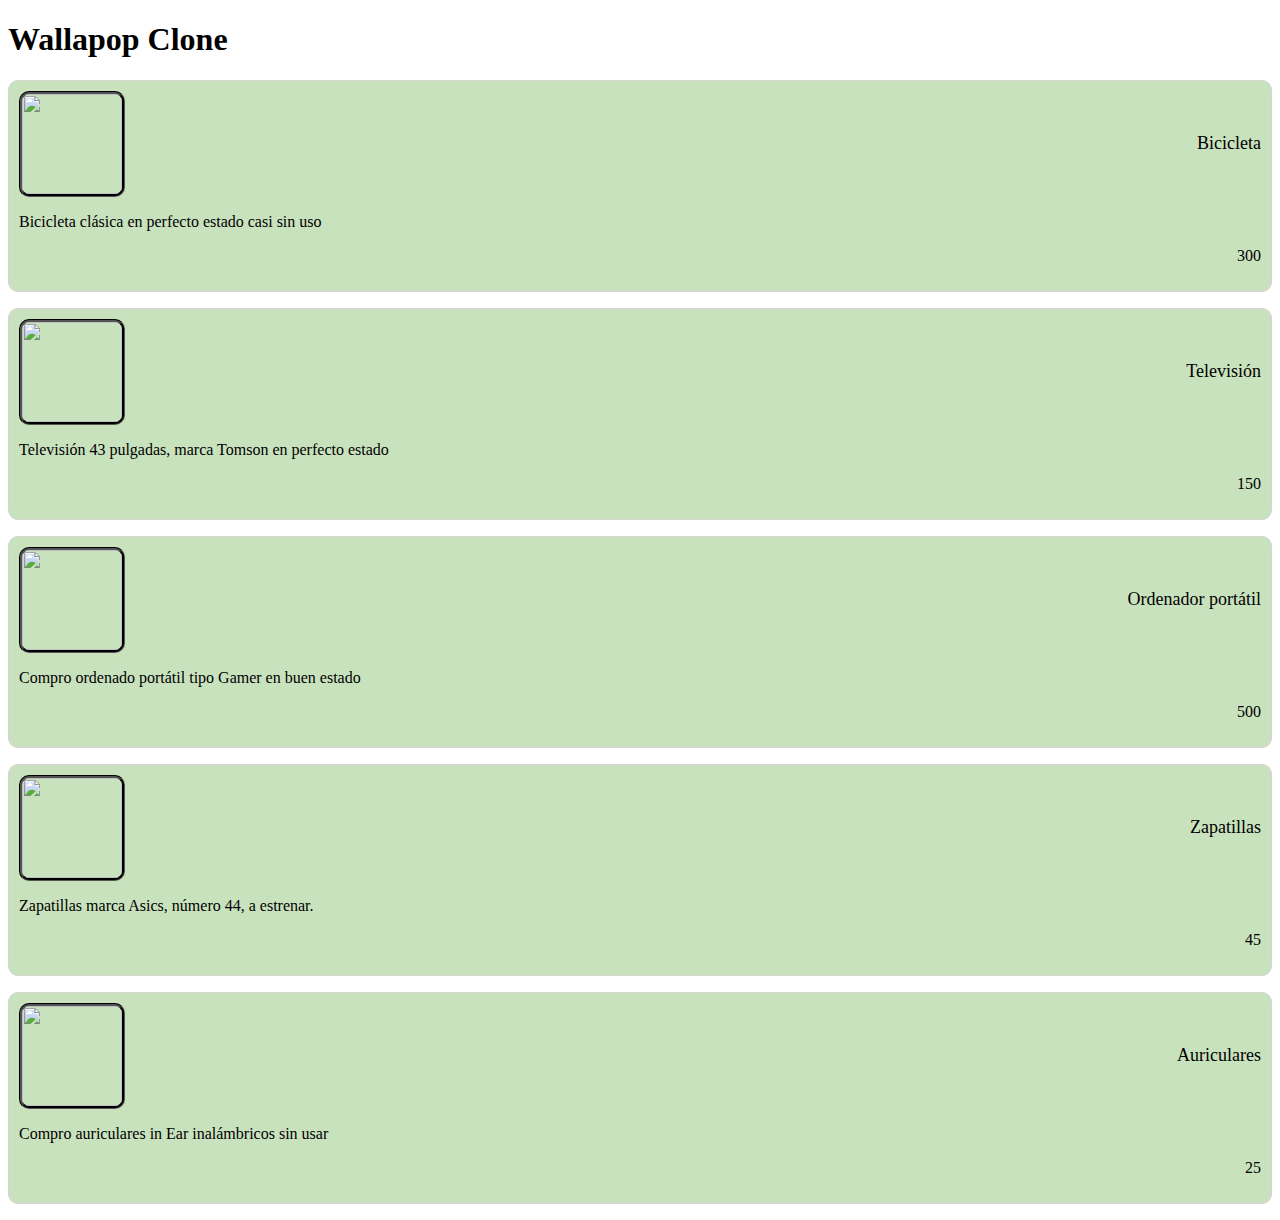
==== index.html @ 4d932b11 "add styles to adverts" ====
<!DOCTYPE html>
<html lang="en">
<head>
    <meta charset="UTF-8">
    <meta http-equiv="X-UA-Compatible" content="IE=edge">
    <meta name="viewport" content="width=device-width, initial-scale=1.0">
    <title>Wallapop-Clone</title>
    <link rel="stylesheet" href="./advert-list/advertStyle.css">
</head>
<body>
    <h1>Wallapop Clone</h1>
    <section class="wallapop-list"></section>
    <script type="module" src="./index.js"></script>
</body>
</html>
---- advert-list/advertStyle.css ----
.advert {
    border: solid 1px lightgray;
    background-color: rgb(201, 226, 190);
    border-radius: 10px;
    margin-bottom: 1rem;
    padding: 10px;
}

.advert .adv-title {
    display: flex;
    justify-content:space-between;   
    align-items: center;
    font-size: large;
    font-;
   
}

.advert img {
    width: 100px;
    height: 100px;
    border-radius: 10px;
    border-color: black;
    border-style:groove;
}
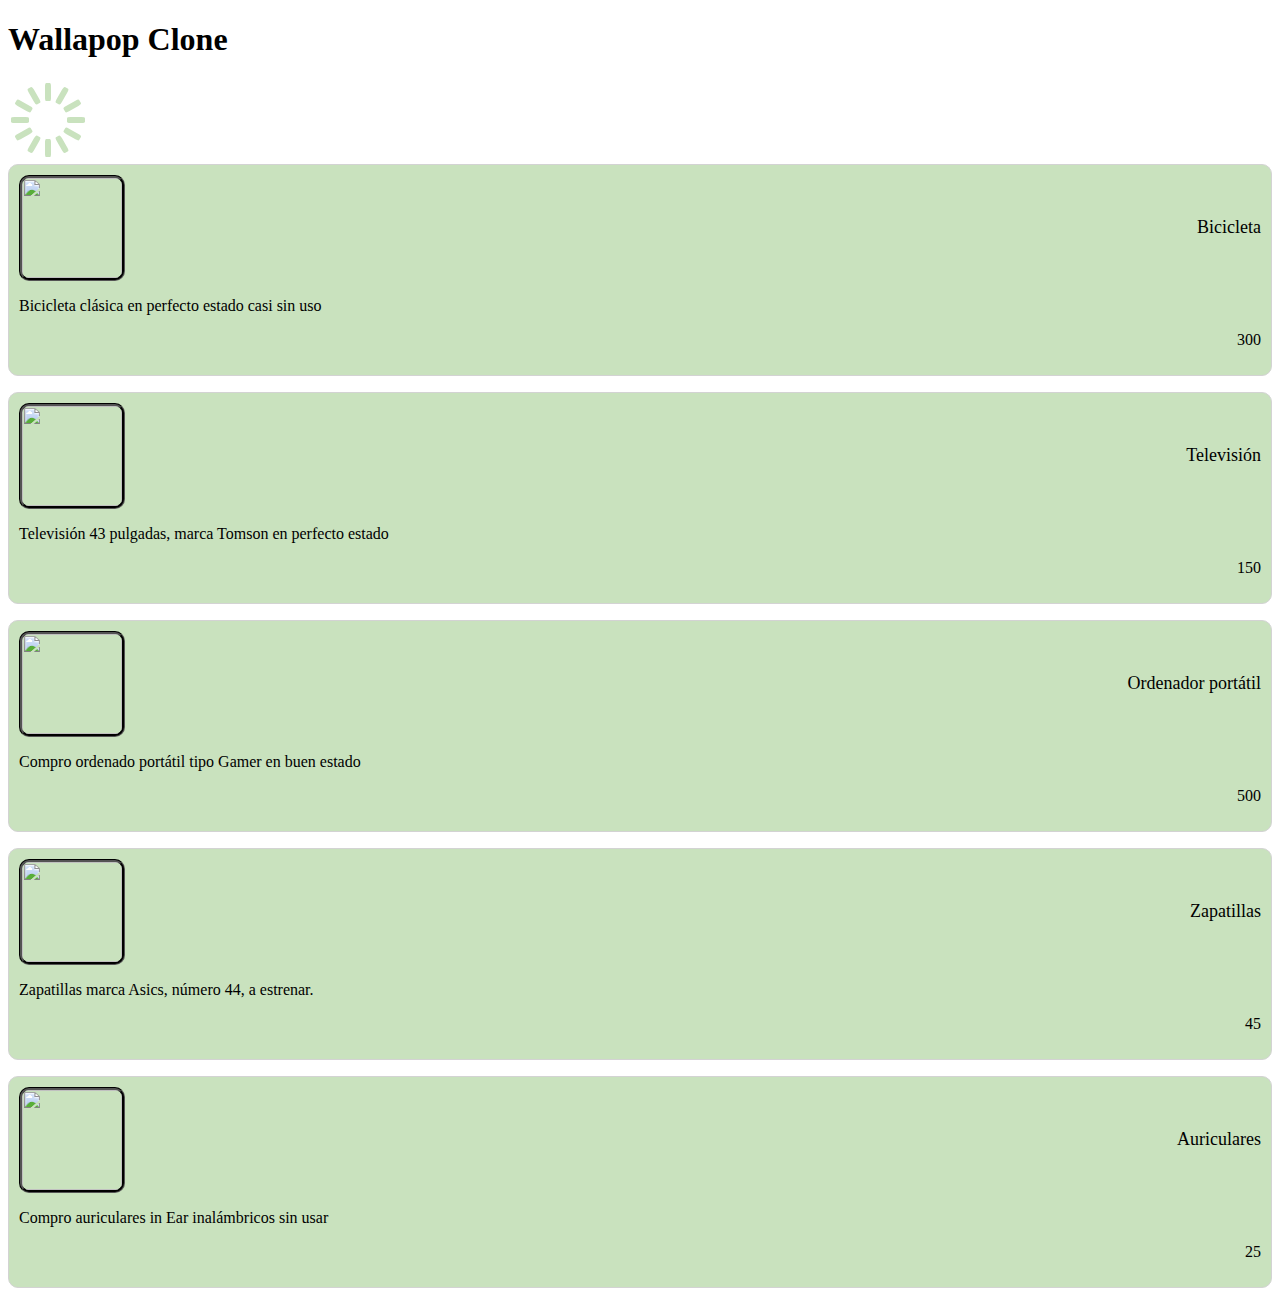
==== commit d5b99b99: "add spinner" ====
--- a/index.html
+++ b/index.html
@@ -6,10 +6,14 @@
     <meta name="viewport" content="width=device-width, initial-scale=1.0">
     <title>Wallapop-Clone</title>
     <link rel="stylesheet" href="./advert-list/advertStyle.css">
+    <link rel="stylesheet" href="./styles/spinner.css">
 </head>
 <body>
     <h1>Wallapop Clone</h1>
+    <div class="lds-spinner"><div></div><div></div><div></div><div></div><div></div><div></div><div></div><div></div><div></div><div></div><div></div><div></div></div>
     <section class="wallapop-list"></section>
     <script type="module" src="./index.js"></script>
 </body>
-</html>+</html>
+
+
--- a/advert-list/advertStyle.css
+++ b/advert-list/advertStyle.css
@@ -11,7 +11,7 @@
     justify-content:space-between;   
     align-items: center;
     font-size: large;
-    font-;
+    
    
 }
 
--- a/styles/spinner.css
+++ b/styles/spinner.css
@@ -0,0 +1,79 @@
+.lds-spinner {
+    color: official;
+    display: inline-block;
+    position: relative;
+    width: 80px;
+    height: 80px;
+  }
+  .lds-spinner div {
+    transform-origin: 40px 40px;
+    animation: lds-spinner 1.2s linear infinite;
+  }
+  .lds-spinner div:after {
+    content: " ";
+    display: block;
+    position: absolute;
+    top: 3px;
+    left: 37px;
+    width: 6px;
+    height: 18px;
+    border-radius: 20%;
+    background: rgb(201, 226, 190);;
+  }
+  .lds-spinner div:nth-child(1) {
+    transform: rotate(0deg);
+    animation-delay: -1.1s;
+  }
+  .lds-spinner div:nth-child(2) {
+    transform: rotate(30deg);
+    animation-delay: -1s;
+  }
+  .lds-spinner div:nth-child(3) {
+    transform: rotate(60deg);
+    animation-delay: -0.9s;
+  }
+  .lds-spinner div:nth-child(4) {
+    transform: rotate(90deg);
+    animation-delay: -0.8s;
+  }
+  .lds-spinner div:nth-child(5) {
+    transform: rotate(120deg);
+    animation-delay: -0.7s;
+  }
+  .lds-spinner div:nth-child(6) {
+    transform: rotate(150deg);
+    animation-delay: -0.6s;
+  }
+  .lds-spinner div:nth-child(7) {
+    transform: rotate(180deg);
+    animation-delay: -0.5s;
+  }
+  .lds-spinner div:nth-child(8) {
+    transform: rotate(210deg);
+    animation-delay: -0.4s;
+  }
+  .lds-spinner div:nth-child(9) {
+    transform: rotate(240deg);
+    animation-delay: -0.3s;
+  }
+  .lds-spinner div:nth-child(10) {
+    transform: rotate(270deg);
+    animation-delay: -0.2s;
+  }
+  .lds-spinner div:nth-child(11) {
+    transform: rotate(300deg);
+    animation-delay: -0.1s;
+  }
+  .lds-spinner div:nth-child(12) {
+    transform: rotate(330deg);
+    animation-delay: 0s;
+  }
+  @keyframes lds-spinner {
+    0% {
+      opacity: 1;
+    }
+    100% {
+      opacity: 0;
+    }
+  }
+  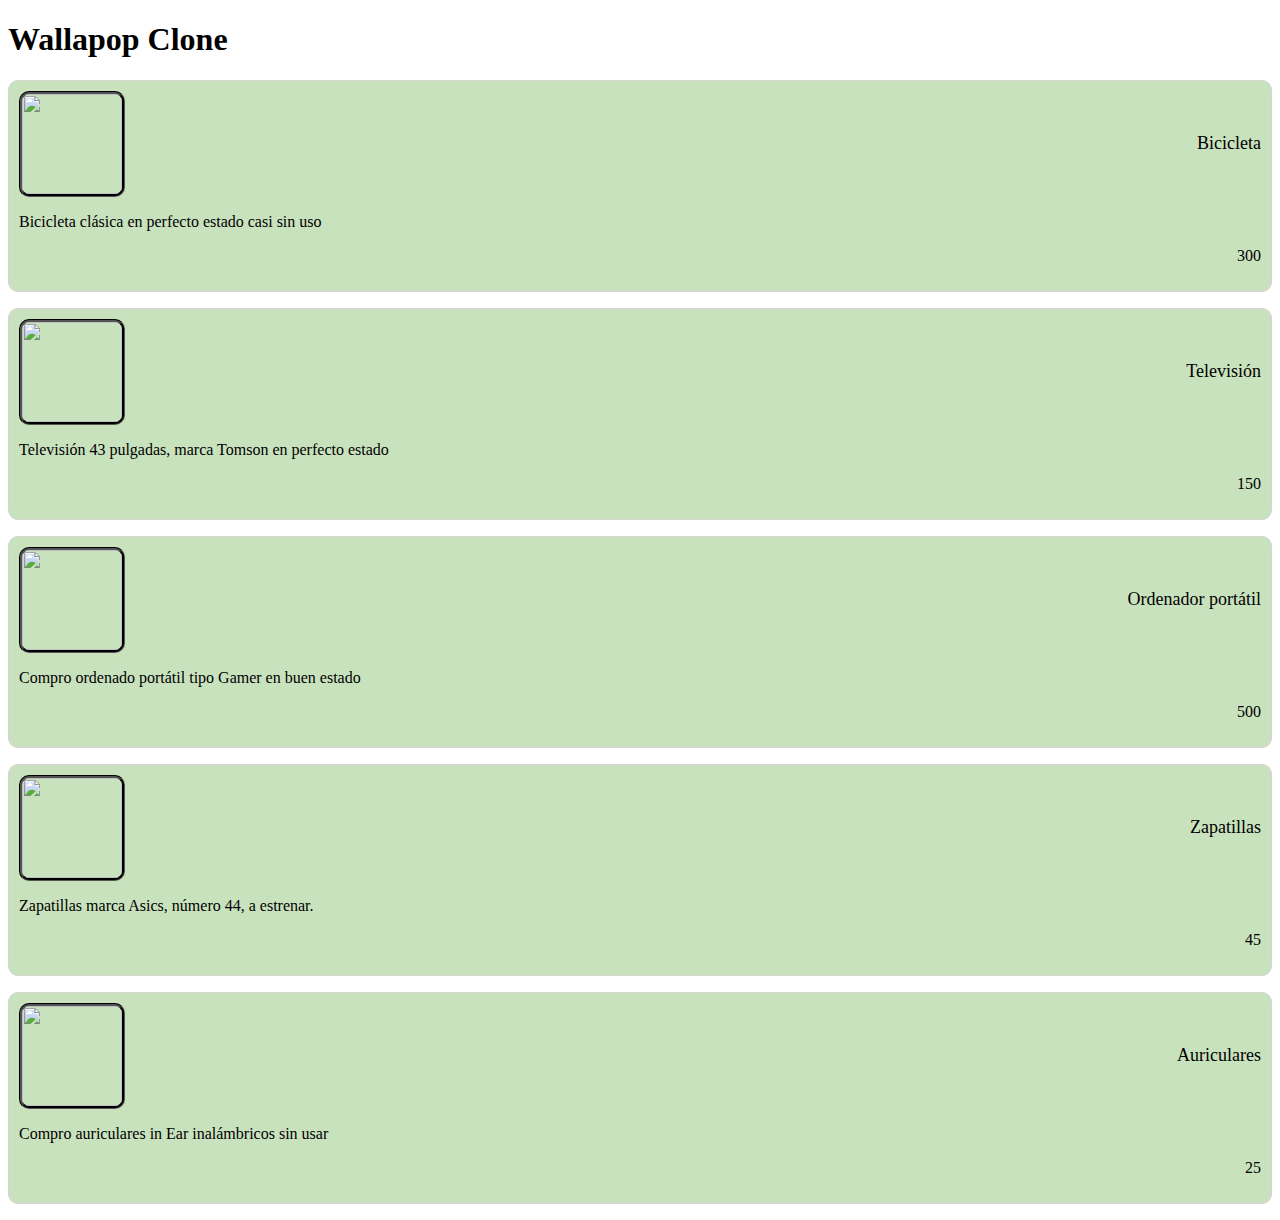
==== commit 03d2f4ba: "add spinner" ====
--- a/index.html
+++ b/index.html
@@ -10,7 +10,7 @@
 </head>
 <body>
     <h1>Wallapop Clone</h1>
-    <div class="lds-spinner"><div></div><div></div><div></div><div></div><div></div><div></div><div></div><div></div><div></div><div></div><div></div><div></div></div>
+
     <section class="wallapop-list"></section>
     <script type="module" src="./index.js"></script>
 </body>
--- a/styles/spinner.css
+++ b/styles/spinner.css
@@ -1,79 +1,83 @@
 .lds-spinner {
-    color: official;
-    display: inline-block;
-    position: relative;
-    width: 80px;
-    height: 80px;
+  color: official;
+  display: inline-block;
+  padding-left: 48%;
+  position: relative;
+  width: 80px;
+  height: 80px;
+}
+.lds-spinner.hide {
+  display: none;
+}
+
+.lds-spinner div {
+  transform-origin: 40px 40px;
+  animation: lds-spinner 1.2s linear infinite;
+}
+.lds-spinner div:after {
+  content: " ";
+  display: block;
+  position: absolute;
+  top: 3px;
+  left: 37px;
+  width: 6px;
+  height: 18px;
+  border-radius: 20%;
+  background: rgb(201, 226, 190);
+}
+.lds-spinner div:nth-child(1) {
+  transform: rotate(0deg);
+  animation-delay: -1.1s;
+}
+.lds-spinner div:nth-child(2) {
+  transform: rotate(30deg);
+  animation-delay: -1s;
+}
+.lds-spinner div:nth-child(3) {
+  transform: rotate(60deg);
+  animation-delay: -0.9s;
+}
+.lds-spinner div:nth-child(4) {
+  transform: rotate(90deg);
+  animation-delay: -0.8s;
+}
+.lds-spinner div:nth-child(5) {
+  transform: rotate(120deg);
+  animation-delay: -0.7s;
+}
+.lds-spinner div:nth-child(6) {
+  transform: rotate(150deg);
+  animation-delay: -0.6s;
+}
+.lds-spinner div:nth-child(7) {
+  transform: rotate(180deg);
+  animation-delay: -0.5s;
+}
+.lds-spinner div:nth-child(8) {
+  transform: rotate(210deg);
+  animation-delay: -0.4s;
+}
+.lds-spinner div:nth-child(9) {
+  transform: rotate(240deg);
+  animation-delay: -0.3s;
+}
+.lds-spinner div:nth-child(10) {
+  transform: rotate(270deg);
+  animation-delay: -0.2s;
+}
+.lds-spinner div:nth-child(11) {
+  transform: rotate(300deg);
+  animation-delay: -0.1s;
+}
+.lds-spinner div:nth-child(12) {
+  transform: rotate(330deg);
+  animation-delay: 0s;
+}
+@keyframes lds-spinner {
+  0% {
+    opacity: 1;
   }
-  .lds-spinner div {
-    transform-origin: 40px 40px;
-    animation: lds-spinner 1.2s linear infinite;
+  100% {
+    opacity: 0;
   }
-  .lds-spinner div:after {
-    content: " ";
-    display: block;
-    position: absolute;
-    top: 3px;
-    left: 37px;
-    width: 6px;
-    height: 18px;
-    border-radius: 20%;
-    background: rgb(201, 226, 190);;
-  }
-  .lds-spinner div:nth-child(1) {
-    transform: rotate(0deg);
-    animation-delay: -1.1s;
-  }
-  .lds-spinner div:nth-child(2) {
-    transform: rotate(30deg);
-    animation-delay: -1s;
-  }
-  .lds-spinner div:nth-child(3) {
-    transform: rotate(60deg);
-    animation-delay: -0.9s;
-  }
-  .lds-spinner div:nth-child(4) {
-    transform: rotate(90deg);
-    animation-delay: -0.8s;
-  }
-  .lds-spinner div:nth-child(5) {
-    transform: rotate(120deg);
-    animation-delay: -0.7s;
-  }
-  .lds-spinner div:nth-child(6) {
-    transform: rotate(150deg);
-    animation-delay: -0.6s;
-  }
-  .lds-spinner div:nth-child(7) {
-    transform: rotate(180deg);
-    animation-delay: -0.5s;
-  }
-  .lds-spinner div:nth-child(8) {
-    transform: rotate(210deg);
-    animation-delay: -0.4s;
-  }
-  .lds-spinner div:nth-child(9) {
-    transform: rotate(240deg);
-    animation-delay: -0.3s;
-  }
-  .lds-spinner div:nth-child(10) {
-    transform: rotate(270deg);
-    animation-delay: -0.2s;
-  }
-  .lds-spinner div:nth-child(11) {
-    transform: rotate(300deg);
-    animation-delay: -0.1s;
-  }
-  .lds-spinner div:nth-child(12) {
-    transform: rotate(330deg);
-    animation-delay: 0s;
-  }
-  @keyframes lds-spinner {
-    0% {
-      opacity: 1;
-    }
-    100% {
-      opacity: 0;
-    }
-  }
-  +}
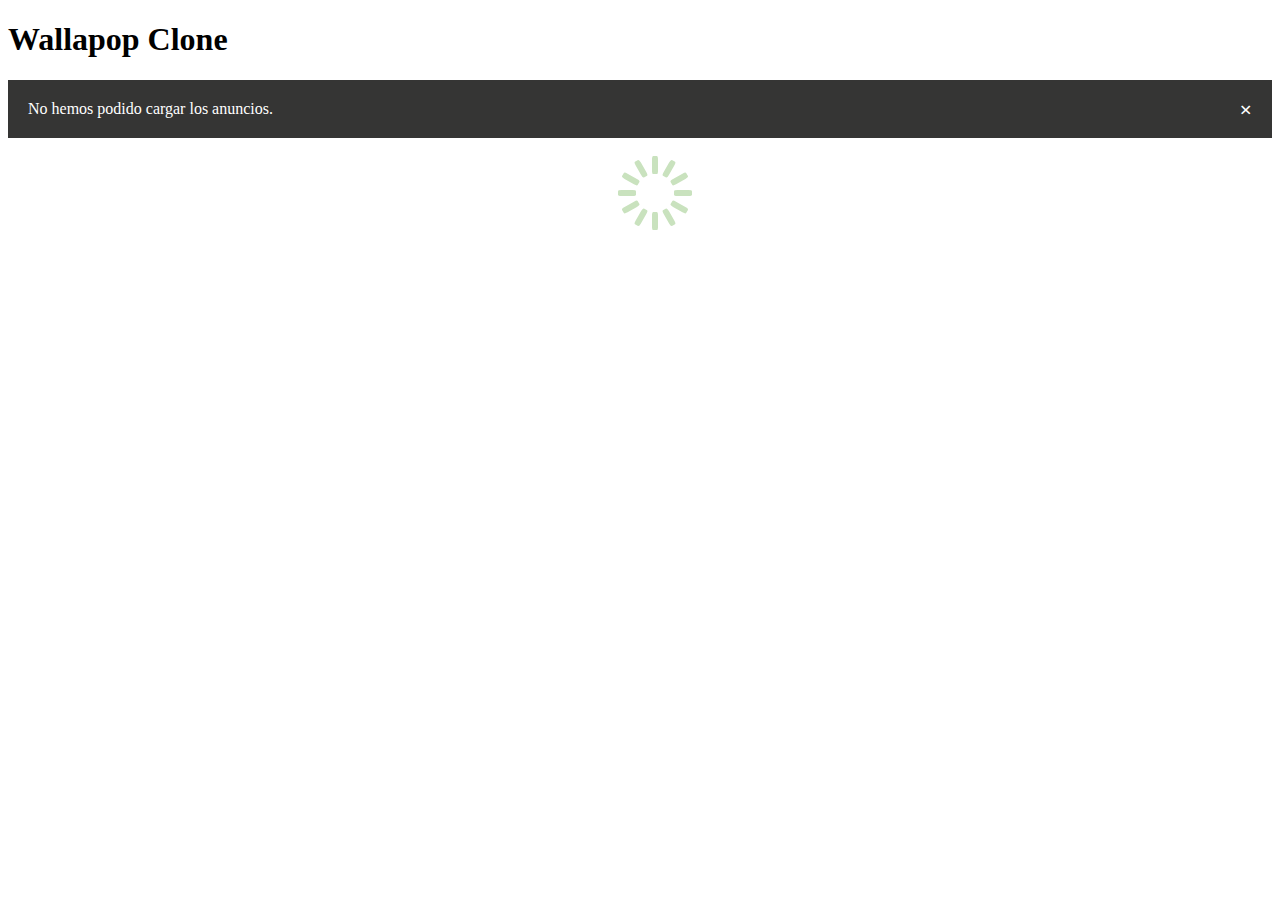
==== commit 8f2570d3: "add new notification controller" ====
--- a/index.html
+++ b/index.html
@@ -10,8 +10,8 @@
 </head>
 <body>
     <h1>Wallapop Clone</h1>
-
-    <section class="wallapop-list"></section>
+    <section class="notifications"></section>
+    <section class="wallapop-list"></section>    
     <script type="module" src="./index.js"></script>
 </body>
 </html>
--- a/advert-list/advertStyle.css
+++ b/advert-list/advertStyle.css
@@ -21,4 +21,45 @@
     border-radius: 10px;
     border-color: black;
     border-style:groove;
-}+}
+
+
+
+/* The alert message box */
+.alert {
+    padding: 20px;
+    background-color: #f44336; 
+    color: white;
+    margin-bottom: 15px;
+  }
+
+  .alert-ok {
+    padding: 20px;
+    background-color: rgb(201, 226, 190); 
+    color: white;
+    margin-bottom: 15px;
+  }  
+  
+  .alert-gray {
+    padding: 20px;
+    background-color: rgb(53, 53, 52); 
+    color: white;
+    margin-bottom: 15px;
+  }  
+  
+  /* The close button */
+  .closebtn {
+    margin-left: 15px;
+    color: white;
+    font-weight: bold;
+    float: right;
+    font-size: 22px;
+    line-height: 20px;
+    cursor: pointer;
+    transition: 0.3s;
+  }
+  
+  /* When moving the mouse over the close button */
+  .closebtn:hover {
+    color: black;
+  }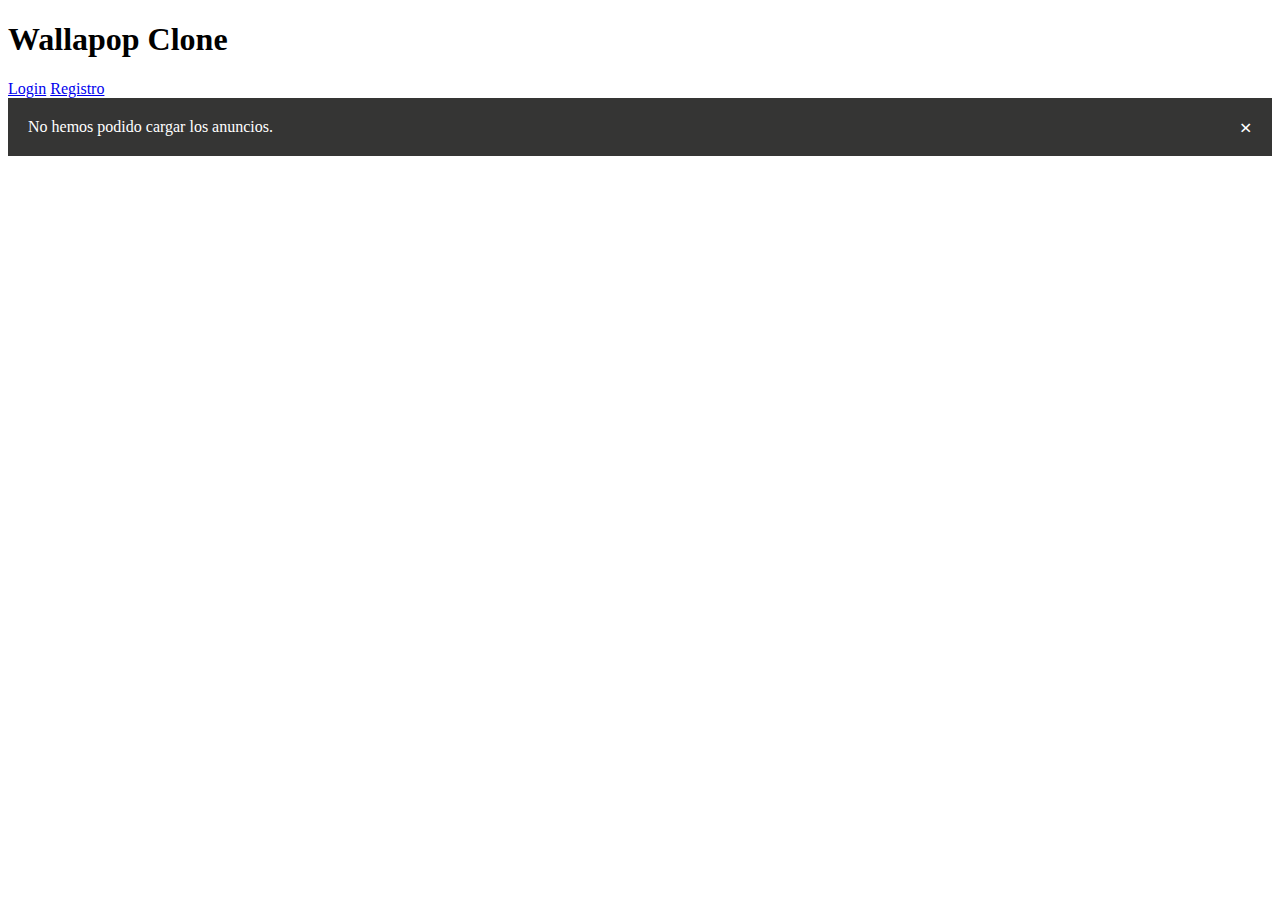
==== commit efa0cd85: "feat show links if token is in local storage" ====
--- a/index.html
+++ b/index.html
@@ -10,6 +10,11 @@
 </head>
 <body>
     <h1>Wallapop Clone</h1>
+    <section class="actions">
+    <a href="" id="createAdvert">Crear Anuncio</a>
+    <a href="./login.html" id="login">Login</a>
+    <a href="./signup.html" id="signup">Registro</a>
+    </section>
     <section class="notifications"></section>
     <section class="wallapop-list"></section>    
     <script type="module" src="./index.js"></script>
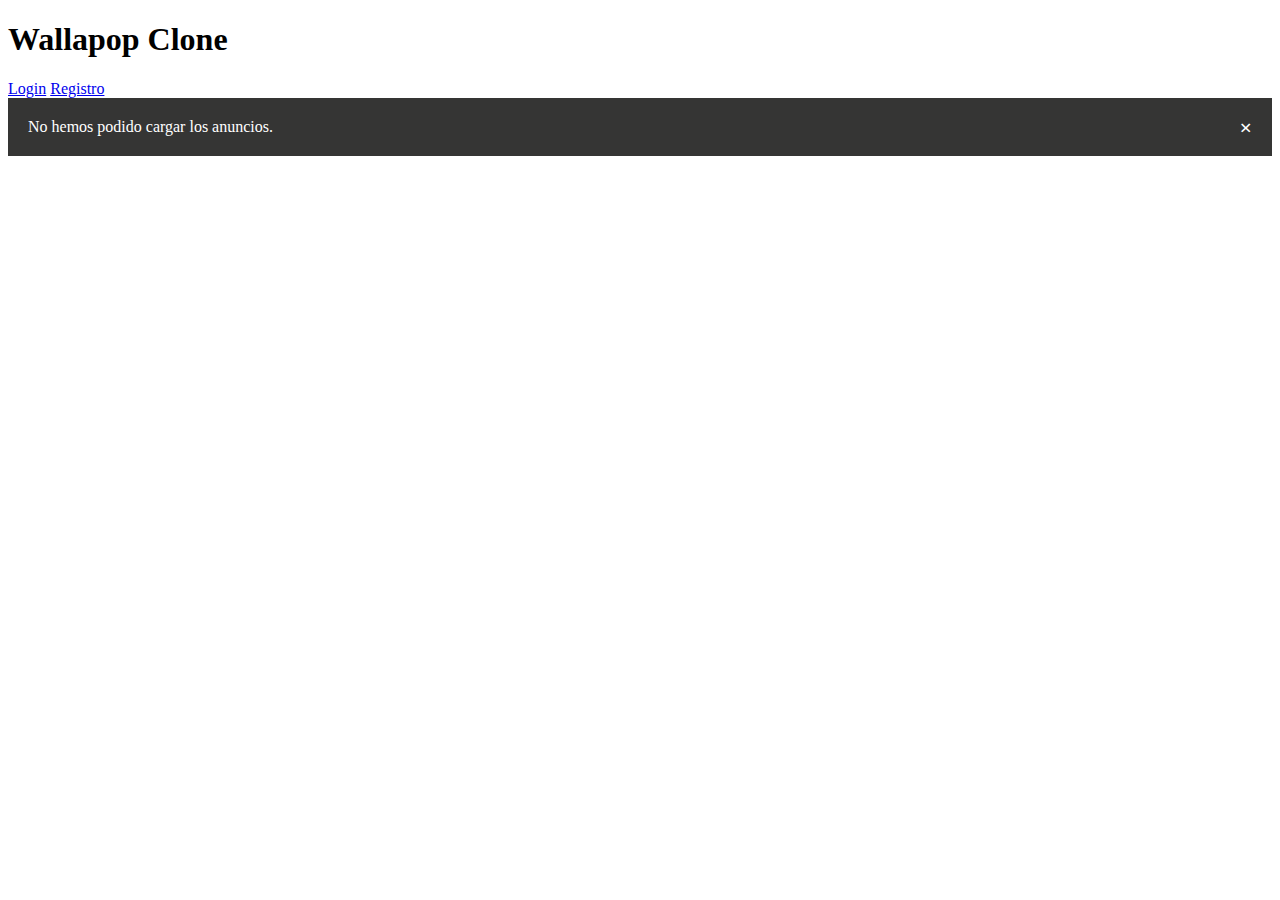
==== commit 0ee3a437: "feat finish create adverts function ." ====
--- a/index.html
+++ b/index.html
@@ -11,7 +11,7 @@
 <body>
     <h1>Wallapop Clone</h1>
     <section class="actions">
-    <a href="" id="createAdvert">Crear Anuncio</a>
+    <a href="./createAdvert.html" id="createAdvert">Crear Anuncio</a>
     <a href="./login.html" id="login">Login</a>
     <a href="./signup.html" id="signup">Registro</a>
     </section>
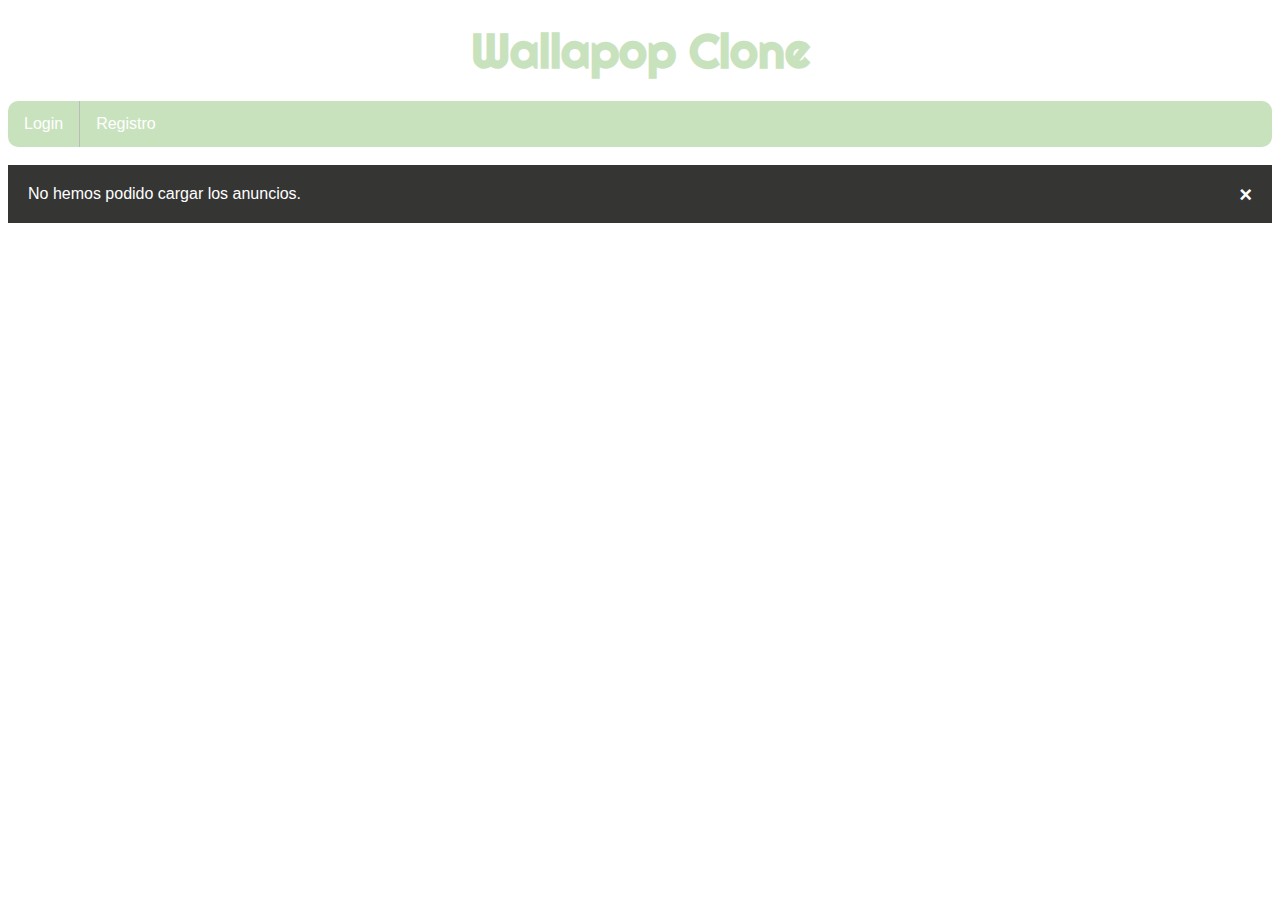
==== commit 0615e088: "feat add styles to homepage" ====
--- a/index.html
+++ b/index.html
@@ -1,24 +1,34 @@
 <!DOCTYPE html>
 <html lang="en">
-<head>
-    <meta charset="UTF-8">
-    <meta http-equiv="X-UA-Compatible" content="IE=edge">
-    <meta name="viewport" content="width=device-width, initial-scale=1.0">
+  <head>
+    <meta charset="UTF-8" />
+    <meta http-equiv="X-UA-Compatible" content="IE=edge" />
+    <meta name="viewport" content="width=device-width, initial-scale=1.0" />
     <title>Wallapop-Clone</title>
-    <link rel="stylesheet" href="./advert-list/advertStyle.css">
-    <link rel="stylesheet" href="./styles/spinner.css">
-</head>
-<body>
-    <h1>Wallapop Clone</h1>
+    <link rel="stylesheet" href="./advert-list/advertStyle.css" />
+    <link rel="stylesheet" href="./styles/spinner.css" />
+    <link rel="preconnect" href="https://fonts.googleapis.com" />
+    <link rel="preconnect" href="https://fonts.gstatic.com" crossorigin />
+    <link
+      href="https://fonts.googleapis.com/css2?family=Righteous&display=swap"
+      rel="stylesheet"
+    />
+  </head>
+  <body>
     <section class="actions">
-    <a href="./createAdvert.html" id="createAdvert">Crear Anuncio</a>
-    <a href="./login.html" id="login">Login</a>
-    <a href="./signup.html" id="signup">Registro</a>
+      <h1 class="title">Wallapop Clone</h1>
+      <ul>
+        <li>
+          <a href="./createAdvert.html" id="createAdvert">Crear Anuncio</a>
+        </li>
+        <li><a href="./login.html" id="login">Login</a></li>
+        <li><a href="./signup.html" id="signup">Registro</a></li>
+      </ul>
+      <br />
+      <button id="closeSession">Cerrar Sesión</button>
     </section>
     <section class="notifications"></section>
-    <section class="wallapop-list"></section>    
+    <section class="wallapop-list"></section>
     <script type="module" src="./index.js"></script>
-</body>
+  </body>
 </html>
-
-
--- a/advert-list/advertStyle.css
+++ b/advert-list/advertStyle.css
@@ -1,65 +1,133 @@
+
+a {
+  text-decoration:none;
+  color:rgb(53, 53, 52)
+  
+  }
+
+.title {
+  font-family: 'Righteous';
+  color:rgb(201, 226, 190);
+  font-size:300%;
+  align-self: center;
+  margin:20px;
+  text-align:center	
+ 
+}
+
+
+.wallapop-list {
+  display: flex;
+  justify-content: space-evenly;
+  align-items: baseline;
+  flex-wrap: wrap;
+  font-family:Arial, Helvetica, sans-serif
+}
+
 .advert {
-    border: solid 1px lightgray;
-    background-color: rgb(201, 226, 190);
-    border-radius: 10px;
-    margin-bottom: 1rem;
-    padding: 10px;
+  border: solid 1px lightgray;
+  background-color: rgb(201, 226, 190);
+  border-radius: 10px;
+  margin-bottom: 1rem;
+  padding: 10px;
+  min-width: 300px;
+  max-width: 300px;
+  min-height: 300px;
+  max-height: 300px;
 }
 
 .advert .adv-title {
-    display: flex;
-    justify-content:space-between;   
-    align-items: center;
-    font-size: large;
-    
-   
+  display: flex;
+  justify-content: space-between;
+  align-items: center;
+  font-size: large;
+}
+
+.price {
+  font-size: large; 
+}
+
+.type {
+  font-size: large; 
 }
 
 .advert img {
-    width: 100px;
-    height: 100px;
-    border-radius: 10px;
-    border-color: black;
-    border-style:groove;
+  width: 100px;
+  height: 100px;
+  border-radius: 10px;
+  border-color: black;
+  border-style: groove;
 }
-
-
 
 /* The alert message box */
 .alert {
-    padding: 20px;
-    background-color: #f44336; 
-    color: white;
-    margin-bottom: 15px;
-  }
+  padding: 20px;
+  background-color: #f44336;
+  color: white;
+  margin-bottom: 15px;
+  
+}
 
-  .alert-ok {
-    padding: 20px;
-    background-color: rgb(201, 226, 190); 
-    color: white;
-    margin-bottom: 15px;
-  }  
+.alert-ok {
+  padding: 20px;
+  background-color: rgb(201, 226, 190);
+  color: white;
+  margin-bottom: 15px;
   
-  .alert-gray {
-    padding: 20px;
-    background-color: rgb(53, 53, 52); 
-    color: white;
-    margin-bottom: 15px;
-  }  
-  
-  /* The close button */
-  .closebtn {
-    margin-left: 15px;
-    color: white;
-    font-weight: bold;
-    float: right;
-    font-size: 22px;
-    line-height: 20px;
-    cursor: pointer;
-    transition: 0.3s;
-  }
-  
-  /* When moving the mouse over the close button */
-  .closebtn:hover {
-    color: black;
-  }+}
+
+.alert-gray {
+  padding: 20px;
+  background-color: rgb(53, 53, 52);
+  color: white;
+  margin-bottom: 15px;
+  font-family:Arial, Helvetica, sans-serif
+}
+
+/* The close button */
+.closebtn {
+  margin-left: 15px;
+  color: white;
+  font-weight: bold;
+  float: right;
+  font-size: 22px;
+  line-height: 20px;
+  cursor: pointer;
+  transition: 0.3s;
+}
+
+/* When moving the mouse over the close button */
+.closebtn:hover {
+  color: black;
+}
+
+/*navbar*/
+ul {
+  list-style-type: none;
+  margin: 0;
+  padding: 0;
+  overflow: hidden;
+  background-color: rgb(201, 226, 190);
+  border-radius: 10px;
+  font-family: Arial, Helvetica, sans-serif;
+}
+
+li {
+  float: left;
+  border-right: 1px solid #bbb;
+}
+li:last-child {
+  border-right: none;
+}
+
+li a {
+  display: block;
+  color: white;
+  text-align: center;
+  padding: 14px 16px;
+  text-decoration: none;
+}
+
+li a:hover {
+  background-color: #111;
+}
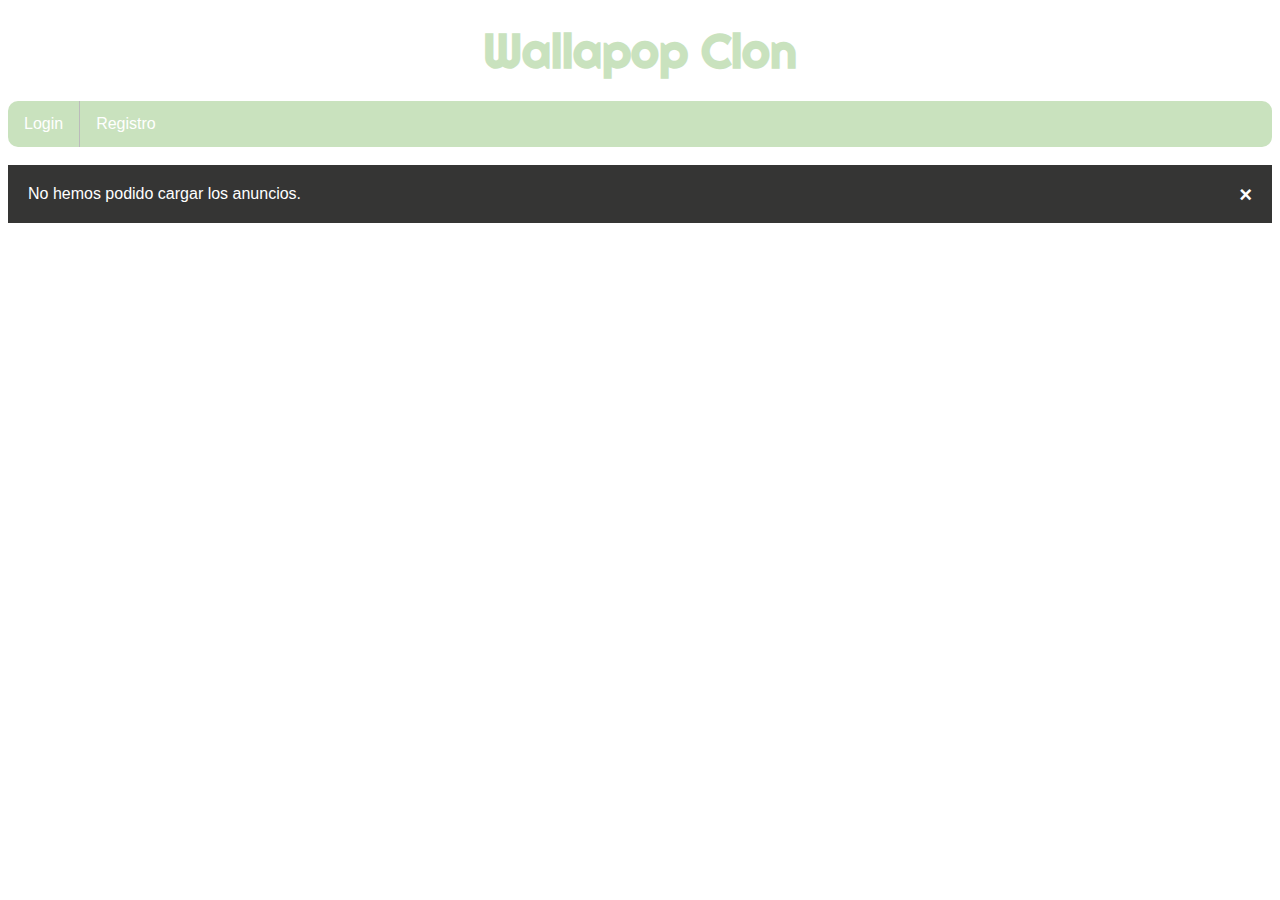
==== commit 0b3a095d: "add styles to form" ====
--- a/index.html
+++ b/index.html
@@ -16,7 +16,7 @@
   </head>
   <body>
     <section class="actions">
-      <h1 class="title">Wallapop Clone</h1>
+      <h1 class="title">Wallapop Clon</h1>
       <ul>
         <li>
           <a href="./createAdvert.html" id="createAdvert">Crear Anuncio</a>
